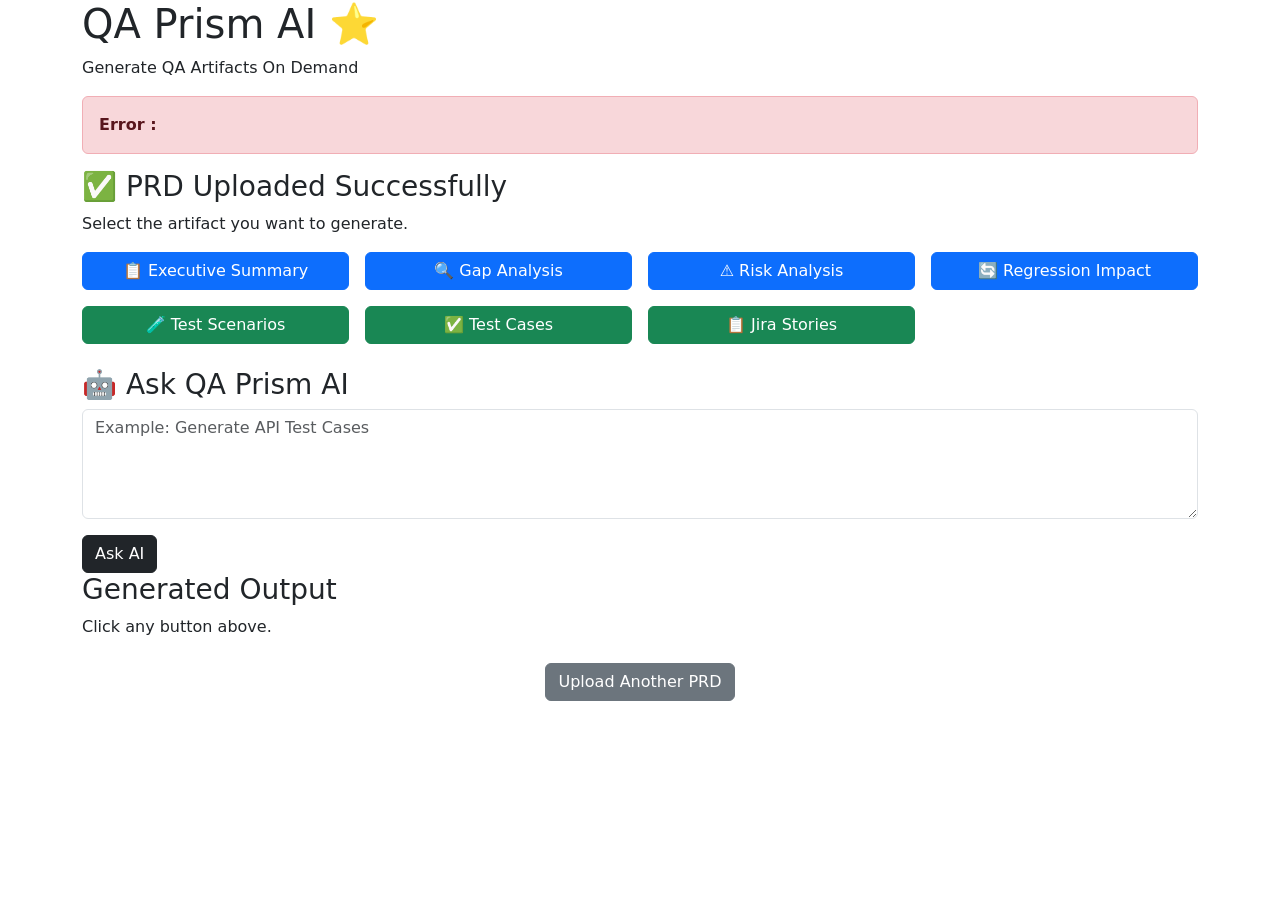
==== src/main/resources/templates/result.html @ 50782752 "First Commit" ====
<!DOCTYPE html>
<html lang="en">

<head>

    <meta charset="UTF-8">

    <meta name="viewport"
          content="width=device-width, initial-scale=1">

    <title>QA Prism AI</title>

    <link
            href="https://cdn.jsdelivr.net/npm/bootstrap@5.3.3/dist/css/bootstrap.min.css"
            rel="stylesheet">

    <link rel="stylesheet"
          href="/css/style.css">

</head>

<body>

<div class="container">

    <div class="hero-section">

        <h1>QA Prism AI ⭐</h1>

        <p class="tagline">

            Generate QA Artifacts On Demand

        </p>

    </div>

    <div th:if="${error}"
         class="alert alert-danger">

        <strong>Error :</strong>

        <span th:text="${error}"></span>

    </div>

    <div class="result-card">

        <h3>

            ✅ PRD Uploaded Successfully

        </h3>

        <p>

            Select the artifact you want to generate.

        </p>

    </div>

    <!-- Row 1 -->

    <div class="row g-3 mb-3">

        <div class="col-md-3">

            <button
                    class="btn btn-primary w-100 artifact-btn"
                    onclick="generateArtifact(
                    'Executive Summary',
                    this)">

                📋 Executive Summary

            </button>

        </div>

        <div class="col-md-3">

            <button
                    class="btn btn-primary w-100 artifact-btn"
                    onclick="generateArtifact(
                    'Gap Analysis',
                    this)">

                🔍 Gap Analysis

            </button>

        </div>

        <div class="col-md-3">

            <button
                    class="btn btn-primary w-100 artifact-btn"
                    onclick="generateArtifact(
                    'Risk Analysis',
                    this)">

                ⚠️ Risk Analysis

            </button>

        </div>

        <div class="col-md-3">

            <button
                    class="btn btn-primary w-100 artifact-btn"
                    onclick="generateArtifact(
                    'Regression Impact',
                    this)">

                🔄 Regression Impact

            </button>

        </div>

    </div>

    <!-- Row 2 -->

    <div class="row g-3 mb-4">

        <div class="col-md-3">

            <button
                    class="btn btn-success w-100 artifact-btn"
                    onclick="generateArtifact(
                    'Test Scenarios',
                    this)">

                🧪 Test Scenarios

            </button>

        </div>

        <div class="col-md-3">

            <button
                    class="btn btn-success w-100 artifact-btn"
                    onclick="generateArtifact(
                    'Test Cases',
                    this)">

                ✅ Test Cases

            </button>

        </div>

        <div class="col-md-3">

            <button
                    class="btn btn-success w-100 artifact-btn"
                    onclick="generateArtifact(
                    'Jira Stories',
                    this)">

                📋 Jira Stories

            </button>

        </div>

    </div>

    <!-- Custom Prompt -->

    <div class="result-card">

        <h3>

            🤖 Ask QA Prism AI

        </h3>

        <textarea
                id="customPrompt"
                class="form-control"
                rows="4"
                placeholder="Example: Generate API Test Cases"></textarea>

        <button
                class="btn btn-dark mt-3"
                onclick="generateCustomPrompt()">

            Ask AI

        </button>

    </div>

    <!-- Loading -->

    <div
            id="loadingSection"
            class="result-card text-center"
            style="display:none;">

        <div
                class="spinner-border text-primary"
                role="status">

        </div>

        <h5 class="mt-3">

            QA Prism AI Working...

        </h5>

        <p id="statusText">

            Generating...

        </p>

    </div>

    <!-- Output -->

    <div
            id="output"
            class="result-card">

        <h3>

            Generated Output

        </h3>

        Click any button above.

    </div>

    <div class="text-center mt-4">

        <a href="/"
           class="btn btn-secondary">

            Upload Another PRD

        </a>

    </div>

</div>

<script src="/js/app.js"></script>

</body>

</html>
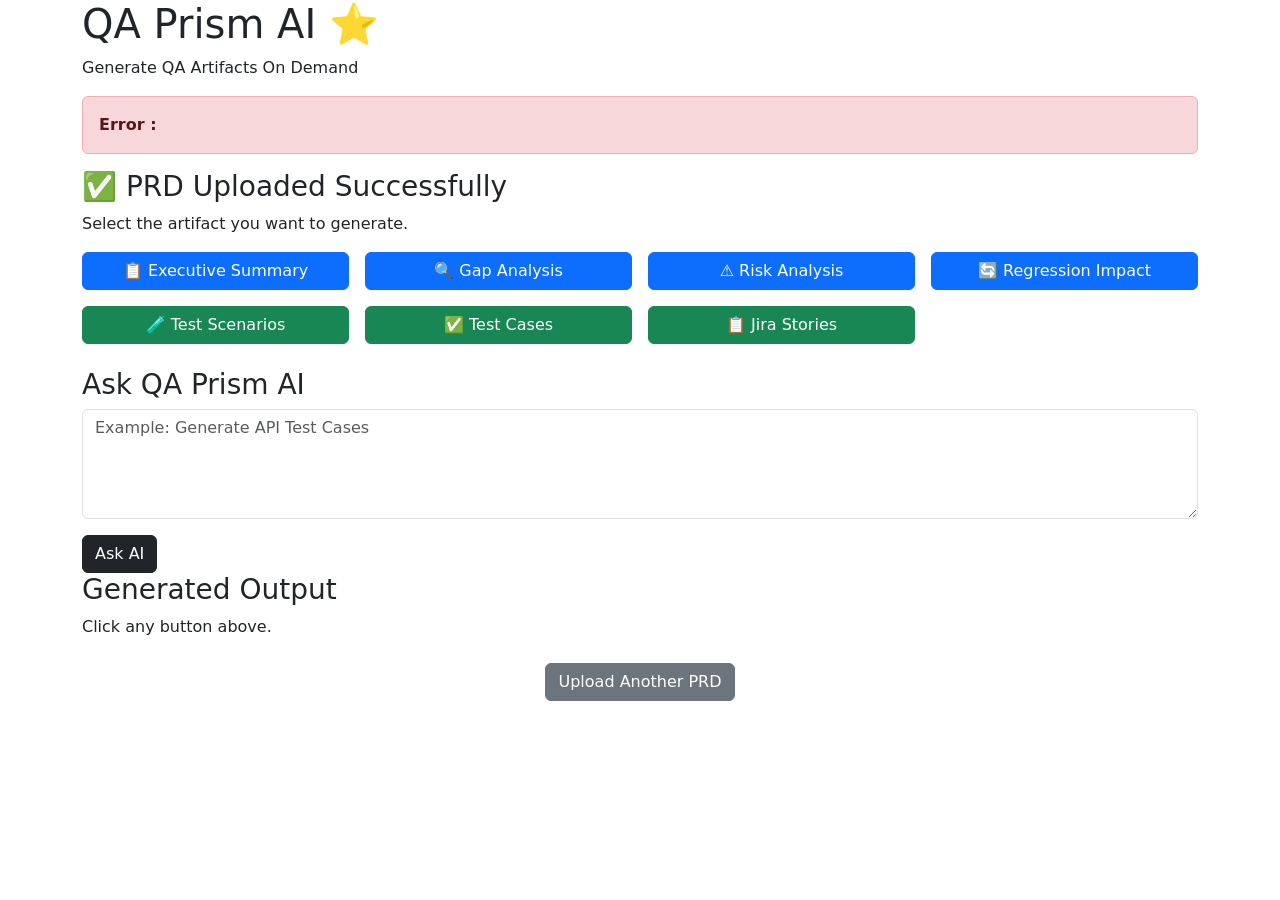
==== commit cc85ea89: "Remove emoji from header in result.html" ====
--- a/src/main/resources/templates/result.html
+++ b/src/main/resources/templates/result.html
@@ -176,7 +176,7 @@
 
         <h3>
 
-            🤖 Ask QA Prism AI
+            Ask QA Prism AI
 
         </h3>
 
@@ -256,4 +256,4 @@
 
 </body>
 
-</html>+</html>
